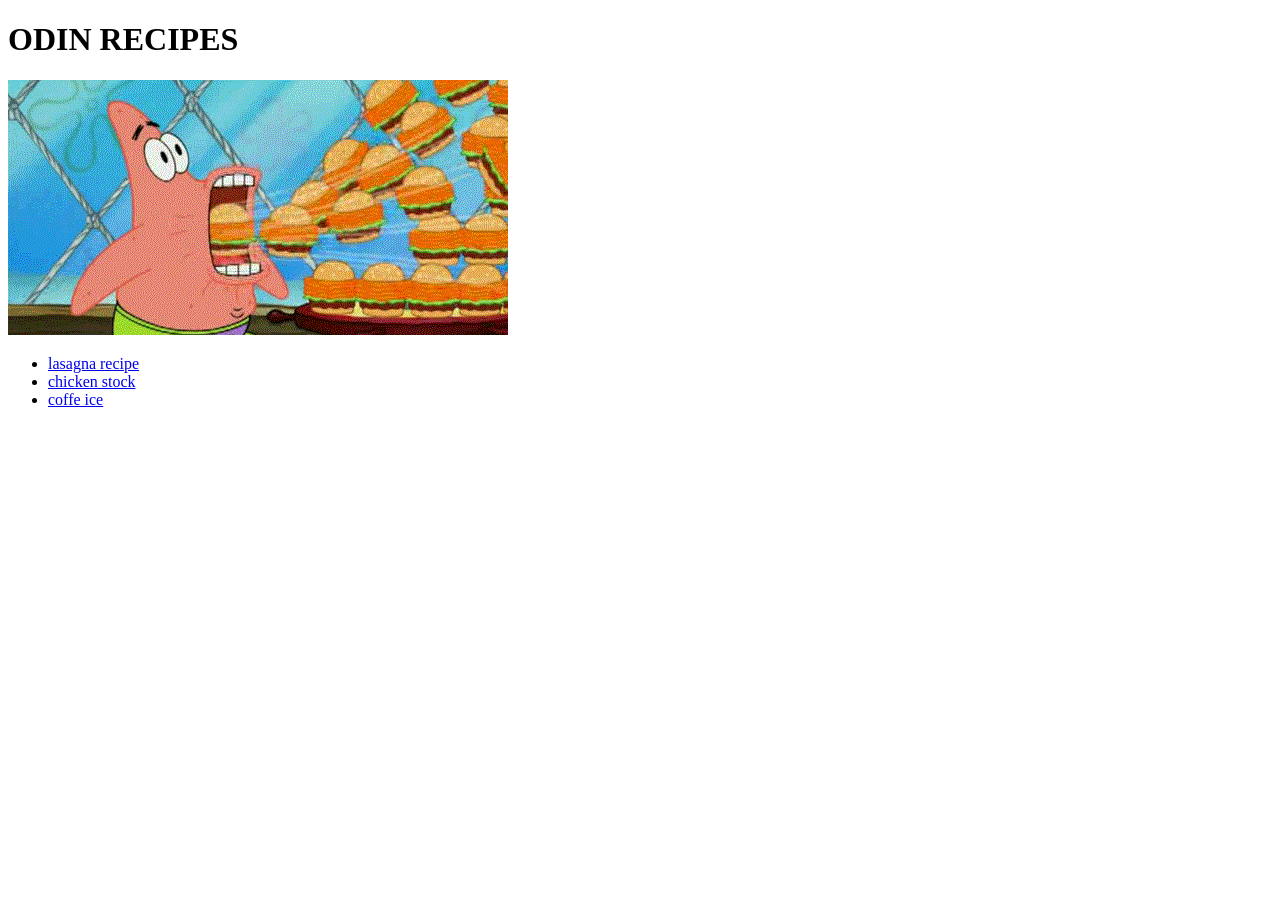
==== index.html @ 4be0de4a "proyect recipes completed" ====
<!DOCTYPE html>
<html>
    <head lang="en">
        <meta charset="UTF-8">
        <title>odin-recipes</title>
    </head>
    <body>
        <h1>ODIN RECIPES</h1>
        <img src="images/eating.gif" alt="">
        <ul>
            <li><a href="recipes/lasagna.html ">lasagna recipe</a></li>
            <li><a href="recipes/chicken_stock.html">chicken stock</a></li>
            <li><a href="recipes/coffeice.html">coffe ice</a></li>
        </ul>
    </body>
</html>
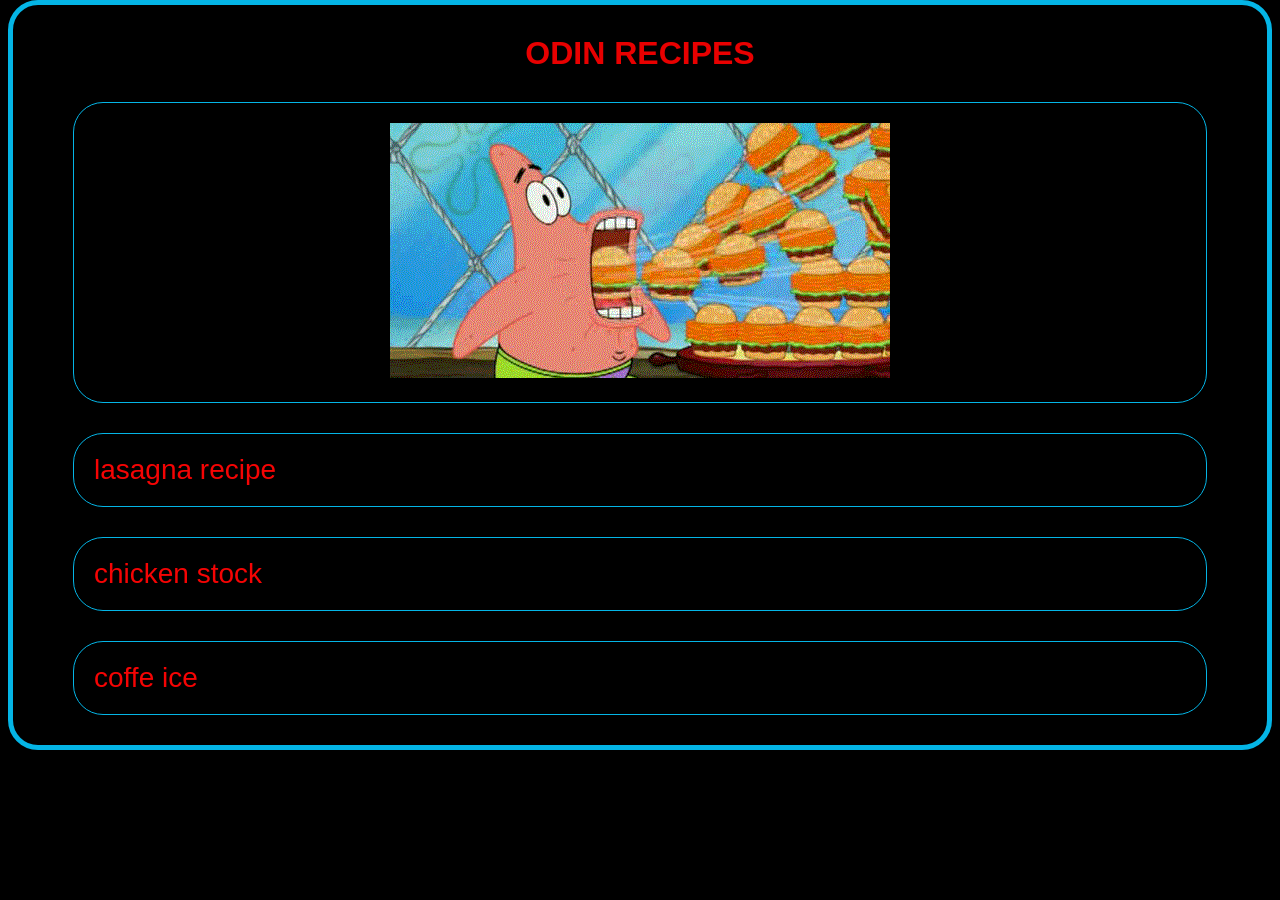
==== commit 77720a25: "add styles for css" ====
--- a/index.html
+++ b/index.html
@@ -2,15 +2,16 @@
 <html>
     <head lang="en">
         <meta charset="UTF-8">
+        <link rel="stylesheet" href="styles.css">
         <title>odin-recipes</title>
     </head>
     <body>
-        <h1>ODIN RECIPES</h1>
-        <img src="images/eating.gif" alt="">
-        <ul>
-            <li><a href="recipes/lasagna.html ">lasagna recipe</a></li>
-            <li><a href="recipes/chicken_stock.html">chicken stock</a></li>
-            <li><a href="recipes/coffeice.html">coffe ice</a></li>
-        </ul>
+        <div class="box">
+            <h1 class="title">ODIN RECIPES</h1>
+            <div class="image"><img src="images/eating.gif" alt=""></div>
+            <div class="food"><a id="line" href="recipes/lasagna.html ">lasagna recipe</a></div>
+            <div class="food"><a id="line" href="recipes/chicken_stock.html">chicken stock</a></div>
+            <div class="food"><a id="line" href="recipes/coffeice.html">coffe ice</a></div>
+        </div>
     </body>
 </html>
--- a/styles.css
+++ b/styles.css
@@ -0,0 +1,41 @@
+*{
+    color: rgb(232, 0, 0);
+}
+
+body{
+    background: #000000;
+    font-family: sans-serif;
+    margin-top: 0;
+    border: 5px solid rgb(4, 181, 230);
+    border-radius: 30px;
+}
+
+.box{
+    text-align: center;
+ ;
+    border-radius: 10px;
+    margin: 30px 30px;
+}
+
+.image{
+    border: 1px solid rgb(4, 181, 230);
+    border-radius: 30px;
+    margin: 30px;
+    padding: 20px;
+}
+
+.food{
+    border: 1px solid  rgb(4, 181, 230);
+    border-radius: 30px;
+    padding: 20px;
+    text-decoration: none;    
+    margin: 30px;
+    text-align: left;
+}
+
+#line{
+    text-decoration: none;
+    font-family: 'Franklin Gothic Medium', 'Arial Narrow', Arial, sans-serif;
+    font-size: 28px;
+    color: rgb(245, 4, 4);
+}
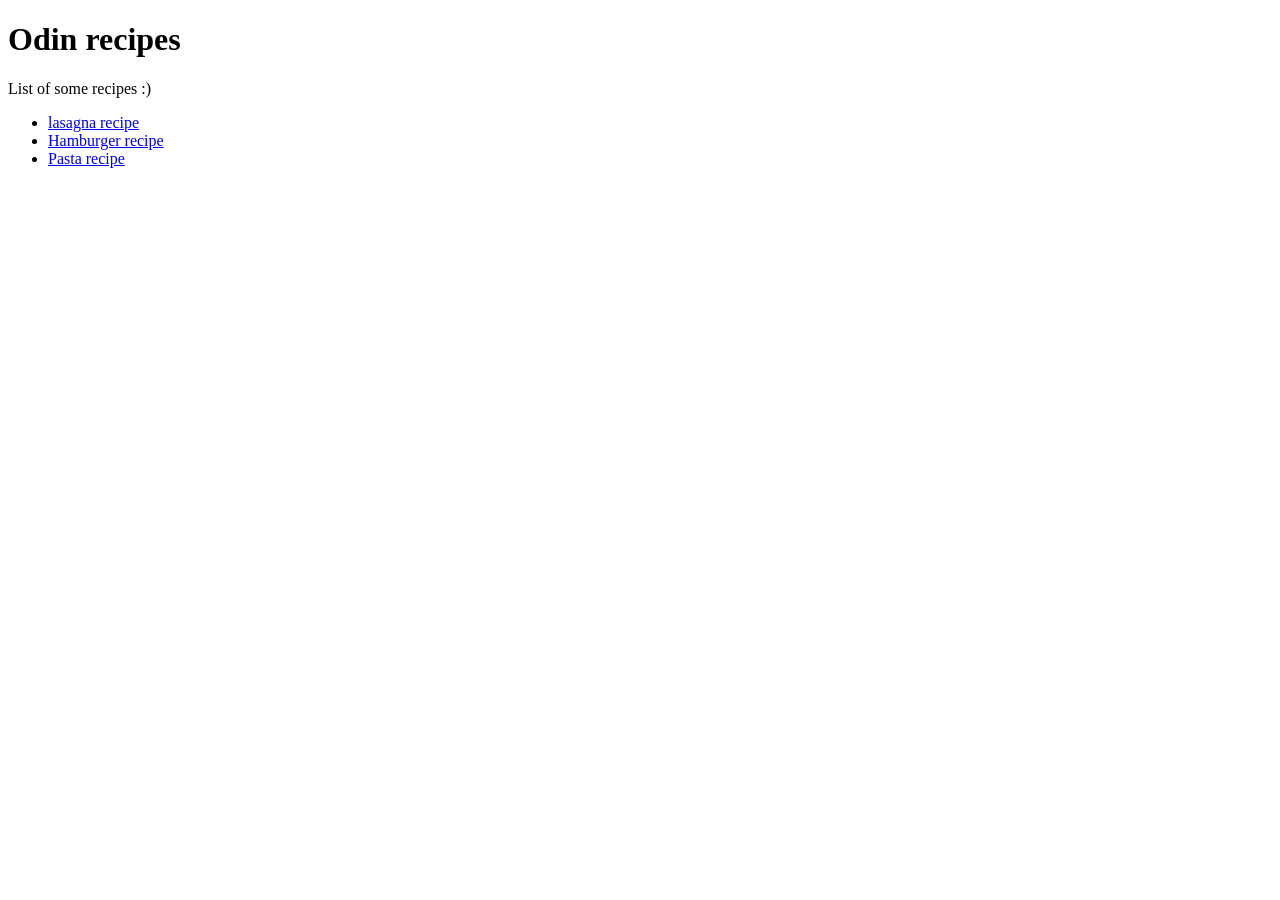
==== commit ec4e877e: "Monte de pagina inicio y recetas (lasagna, hamburguer, pasta) y pagina de inicio" ====
--- a/index.html
+++ b/index.html
@@ -1,17 +1,17 @@
-<!DOCTYPE html>
-<html>
-    <head lang="en">
-        <meta charset="UTF-8">
-        <link rel="stylesheet" href="styles.css">
-        <title>odin-recipes</title>
-    </head>
-    <body>
-        <div class="box">
-            <h1 class="title">ODIN RECIPES</h1>
-            <div class="image"><img src="images/eating.gif" alt=""></div>
-            <div class="food"><a id="line" href="recipes/lasagna.html ">lasagna recipe</a></div>
-            <div class="food"><a id="line" href="recipes/chicken_stock.html">chicken stock</a></div>
-            <div class="food"><a id="line" href="recipes/coffeice.html">coffe ice</a></div>
-        </div>
-    </body>
+<!DOCTYPE html>
+<html lang="en">
+<head>
+    <meta charset="UTF-8">
+    <meta name="viewport" content="width=device-width, initial-scale=1.0">
+    <title>Odin recipes</title>
+</head>
+<body>
+    <h1>Odin recipes</h1>
+    <p>List of some recipes :)</p>
+    <ul>
+        <li><a href="./lasagna.html">lasagna recipe</a></li>
+        <li><a href="./hamburger.html">Hamburger recipe</a></li>
+        <li><a href="./pasta.html">Pasta recipe</a></li>
+    </ul>
+</body>
 </html>
